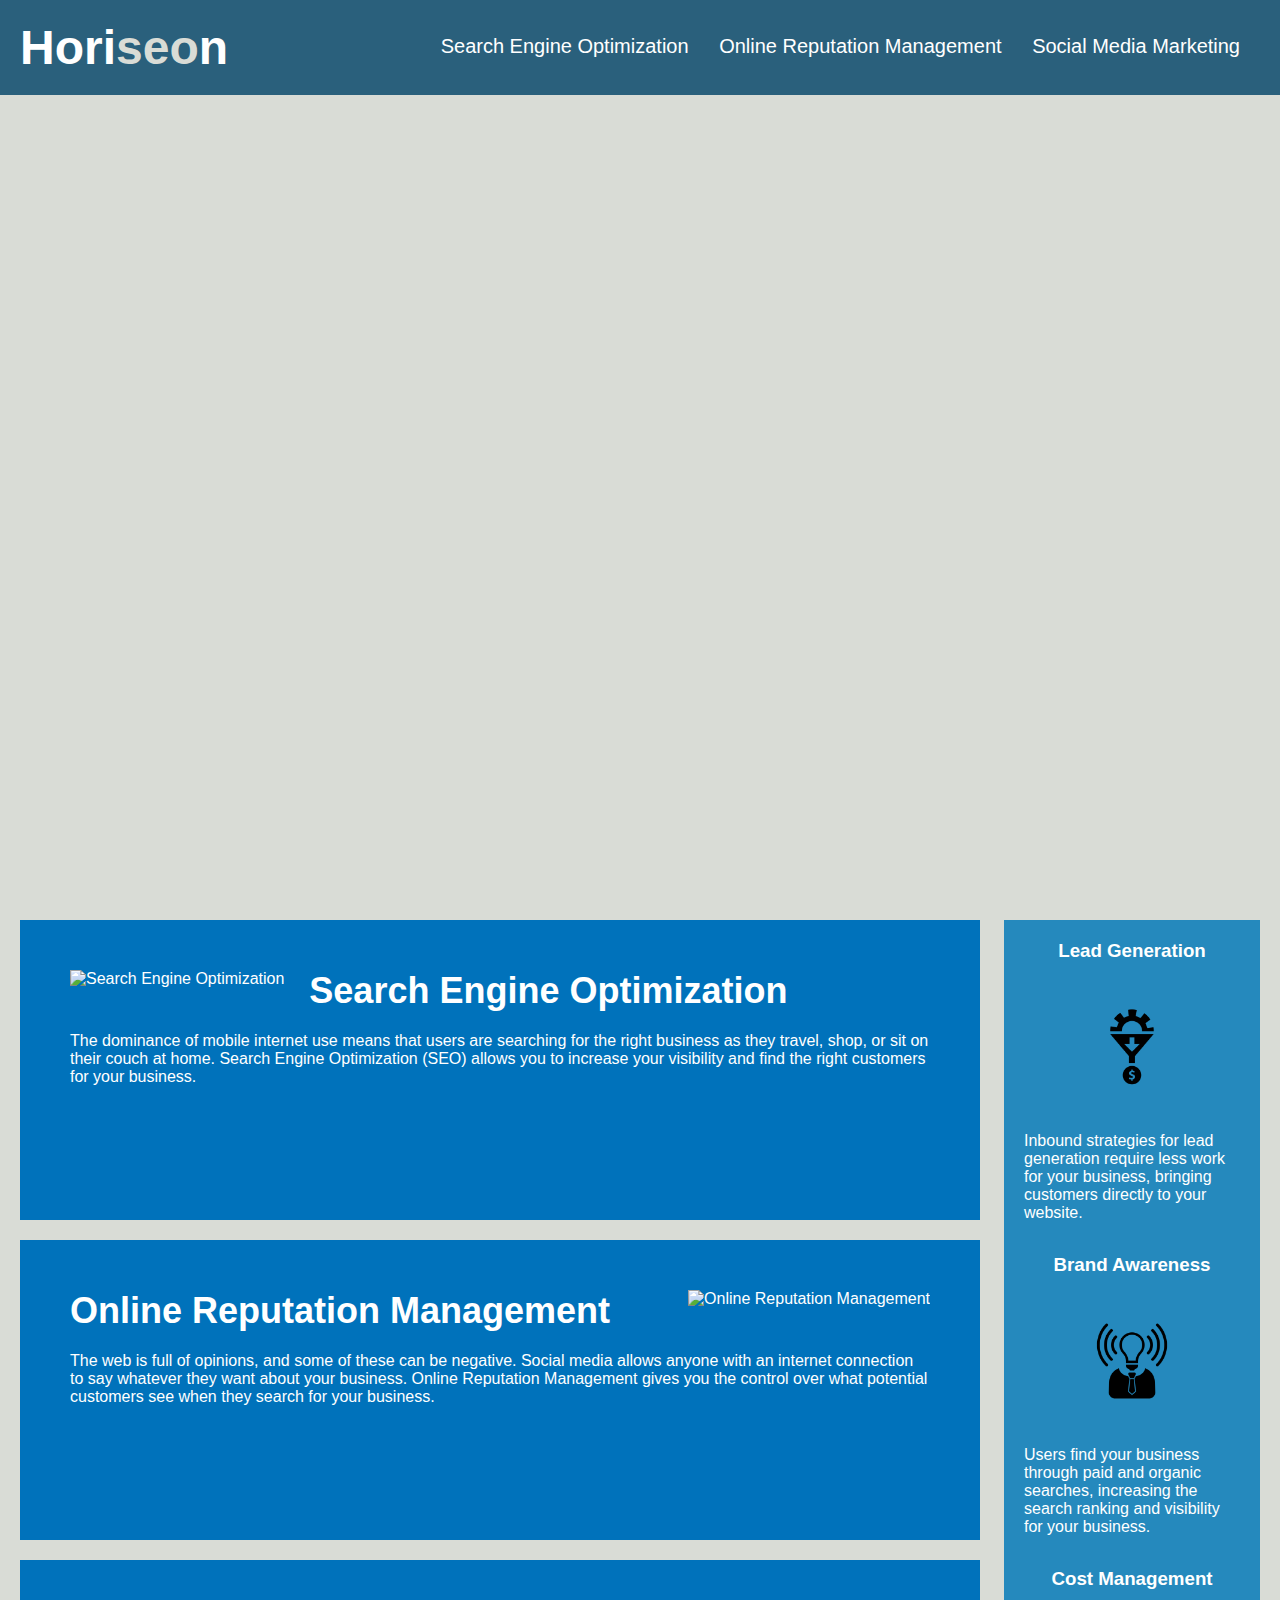
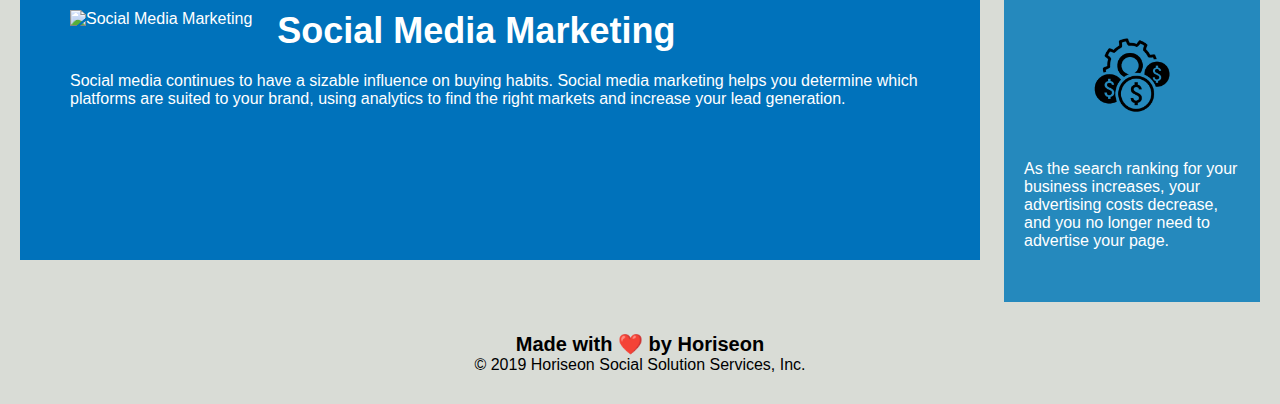
==== index.html @ 511d300b "move index.html and assets directory out of develop directory" ====
<!DOCTYPE html>
<html lang="en-us">

<head>
    <meta charset="UTF-8" />
    <link rel="stylesheet" href="assets/css/style.css">
    <title>Horiseon</title>
</head>

<body>
    <div class="header">
        <h1>Hori<span class="seo">seo</span>n</h1>
        <div>
            <ul>
                <li>
                    <a href="#search-engine-optimization">Search Engine Optimization</a>
                </li>
                <li>
                    <a href="#online-reputation-management">Online Reputation Management</a>
                </li>
                <li>
                    <a href="#social-media-marketing">Social Media Marketing</a>
                </li>
            </ul>
        </div>
    </div>
    <div class="hero"></div>
    <div class="content">
        <div class="search-engine-optimization">
            <img src="./assets/images/search-engine-optimization.jpg" class="float-left" alt="Search Engine Optimization"/>
            <h2>Search Engine Optimization</h2>
            <p>
                The dominance of mobile internet use means that users are searching for the right business as they travel, shop, or sit on their couch at home. Search Engine Optimization (SEO) allows you to increase your visibility and find the right customers for your business.
            </p>
        </div>
        <div id="online-reputation-management" class="online-reputation-management">
            <img src="./assets/images/online-reputation-management.jpg" class="float-right" alt="Online Reputation Management" />
            <h2>Online Reputation Management</h2>
            <p>
                The web is full of opinions, and some of these can be negative. Social media allows anyone with an internet connection to say whatever they want about your business. Online Reputation Management gives you the control over what potential customers see when they search for your business.
            </p>
        </div>
        <div id="social-media-marketing" class="social-media-marketing">
            <img src="./assets/images/social-media-marketing.jpg" class="float-left" alt="Social Media Marketing"/>
            <h2>Social Media Marketing</h2>
            <p>
                Social media continues to have a sizable influence on buying habits. Social media marketing helps you determine which platforms are suited to your brand, using analytics to find the right markets and increase your lead generation.
            </p>
        </div>
    </div>
    <div class="benefits">
        <div class="benefit-lead">
            <h3>Lead Generation</h3>
            <img src="./assets/images/lead-generation.png" alt="Lead Generation" />
            <p>
                Inbound strategies for lead generation require less work for your business, bringing customers directly to your website.
            </p>
        </div>
        <div class="benefit-brand">
            <h3>Brand Awareness</h3>
            <img src="./assets/images/brand-awareness.png" alt="Brand Awareness" />
            <p>
                Users find your business through paid and organic searches, increasing the search ranking and visibility for your business.
            </p>
        </div>
        <div class="benefit-cost">
            <h3>Cost Management</h3>
            <img src="./assets/images/cost-management.png" alt="Cost Management" />
            <p>
                As the search ranking for your business increases, your advertising costs decrease, and you no longer need to advertise your page.
            </p>
        </div>
    </div>
    <div class="footer">
        <h2>Made with ❤️️ by Horiseon</h2>
        <p>
            &copy; 2019 Horiseon Social Solution Services, Inc.
        </p>
    </div>
</body>

</html>
---- assets/css/style.css ----
* {
    box-sizing: border-box;
    padding: 0;
    margin: 0;
}

body {
    background-color: #d9dcd6;
}

.header {
    padding: 20px;
    font-family: 'Trebuchet MS', 'Lucida Sans Unicode', 'Lucida Grande', 'Lucida Sans', Arial, sans-serif;
    background-color: #2a607c;
    color: #ffffff;
}

.header h1 {
    display: inline-block;
    font-size: 48px;
}

.header h1 .seo {
    color: #d9dcd6;
}

.header div {
    padding-top: 15px;
    margin-right: 20px;
    float: right;
    font-family: 'Gill Sans', 'Gill Sans MT', Calibri, 'Trebuchet MS', sans-serif;
    font-size: 20px;
}

.header div ul {
    list-style-type: none;
}

.header div ul li {
    display: inline-block;
    margin-left: 25px;
}

a {
    color: #ffffff;
    text-decoration: none;
}

p {
    font-size: 16px;
}

.hero {
    height: 800px;
    width: 100%;
    margin-bottom: 25px;
    background-image: url("../images/digital-marketing-meeting.jpg");
    background-size: cover;
    background-position: center;
}

.float-left {
    float: left;
    margin-right: 25px;
}

.float-right {
    float: right;
    margin-left: 25px;
}

.content {
    width: 75%;
    display: inline-block;
    margin-left: 20px;
}

.benefits {
    margin-right: 20px;
    padding: 20px;
    clear: both;
    float: right;
    width: 20%;
    height: 100%;
    font-family: 'Gill Sans', 'Gill Sans MT', Calibri, 'Trebuchet MS', sans-serif;
    background-color: #2589bd;
}

.benefit-lead {
    margin-bottom: 32px;
    color: #ffffff;
}

.benefit-brand {
    margin-bottom: 32px;
    color: #ffffff;
}

.benefit-cost {
    margin-bottom: 32px;
    color: #ffffff;
}

.benefit-lead h3 {
    margin-bottom: 10px;
    text-align: center;
}

.benefit-brand h3 {
    margin-bottom: 10px;
    text-align: center;
}

.benefit-cost h3 {
    margin-bottom: 10px;
    text-align: center;
}

.benefit-lead img {
    display: block;
    margin: 10px auto;
    max-width: 150px;
}

.benefit-brand img {
    display: block;
    margin: 10px auto;
    max-width: 150px;
}

.benefit-cost img {
    display: block;
    margin: 10px auto;
    max-width: 150px;
}

.search-engine-optimization {
    margin-bottom: 20px;
    padding: 50px;
    height: 300px;
    font-family: 'Gill Sans', 'Gill Sans MT', Calibri, 'Trebuchet MS', sans-serif;
    background-color: #0072bb;
    color: #ffffff;
}

.online-reputation-management {
    margin-bottom: 20px;
    padding: 50px;
    height: 300px;
    font-family: 'Gill Sans', 'Gill Sans MT', Calibri, 'Trebuchet MS', sans-serif;
    background-color: #0072bb;
    color: #ffffff;
}

.social-media-marketing {
    margin-bottom: 20px;
    padding: 50px;
    height: 300px;
    font-family: 'Gill Sans', 'Gill Sans MT', Calibri, 'Trebuchet MS', sans-serif;
    background-color: #0072bb;
    color: #ffffff;
}

.search-engine-optimization img {
    max-height: 200px;
}

.online-reputation-management img {
    max-height: 200px;
}

.social-media-marketing img {
    max-height: 200px;
}

.search-engine-optimization h2 {
    margin-bottom: 20px;
    font-size: 36px;
}

.online-reputation-management h2 {
    margin-bottom: 20px;
    font-size: 36px;
}

.social-media-marketing h2 {
    margin-bottom: 20px;
    font-size: 36px;
}

.footer {
    padding: 30px;
    clear: both;
    font-family: 'Trebuchet MS', 'Lucida Sans Unicode', 'Lucida Grande', 'Lucida Sans', Arial, sans-serif;
    text-align: center;
}

.footer h2 {
    font-size: 20px;
}
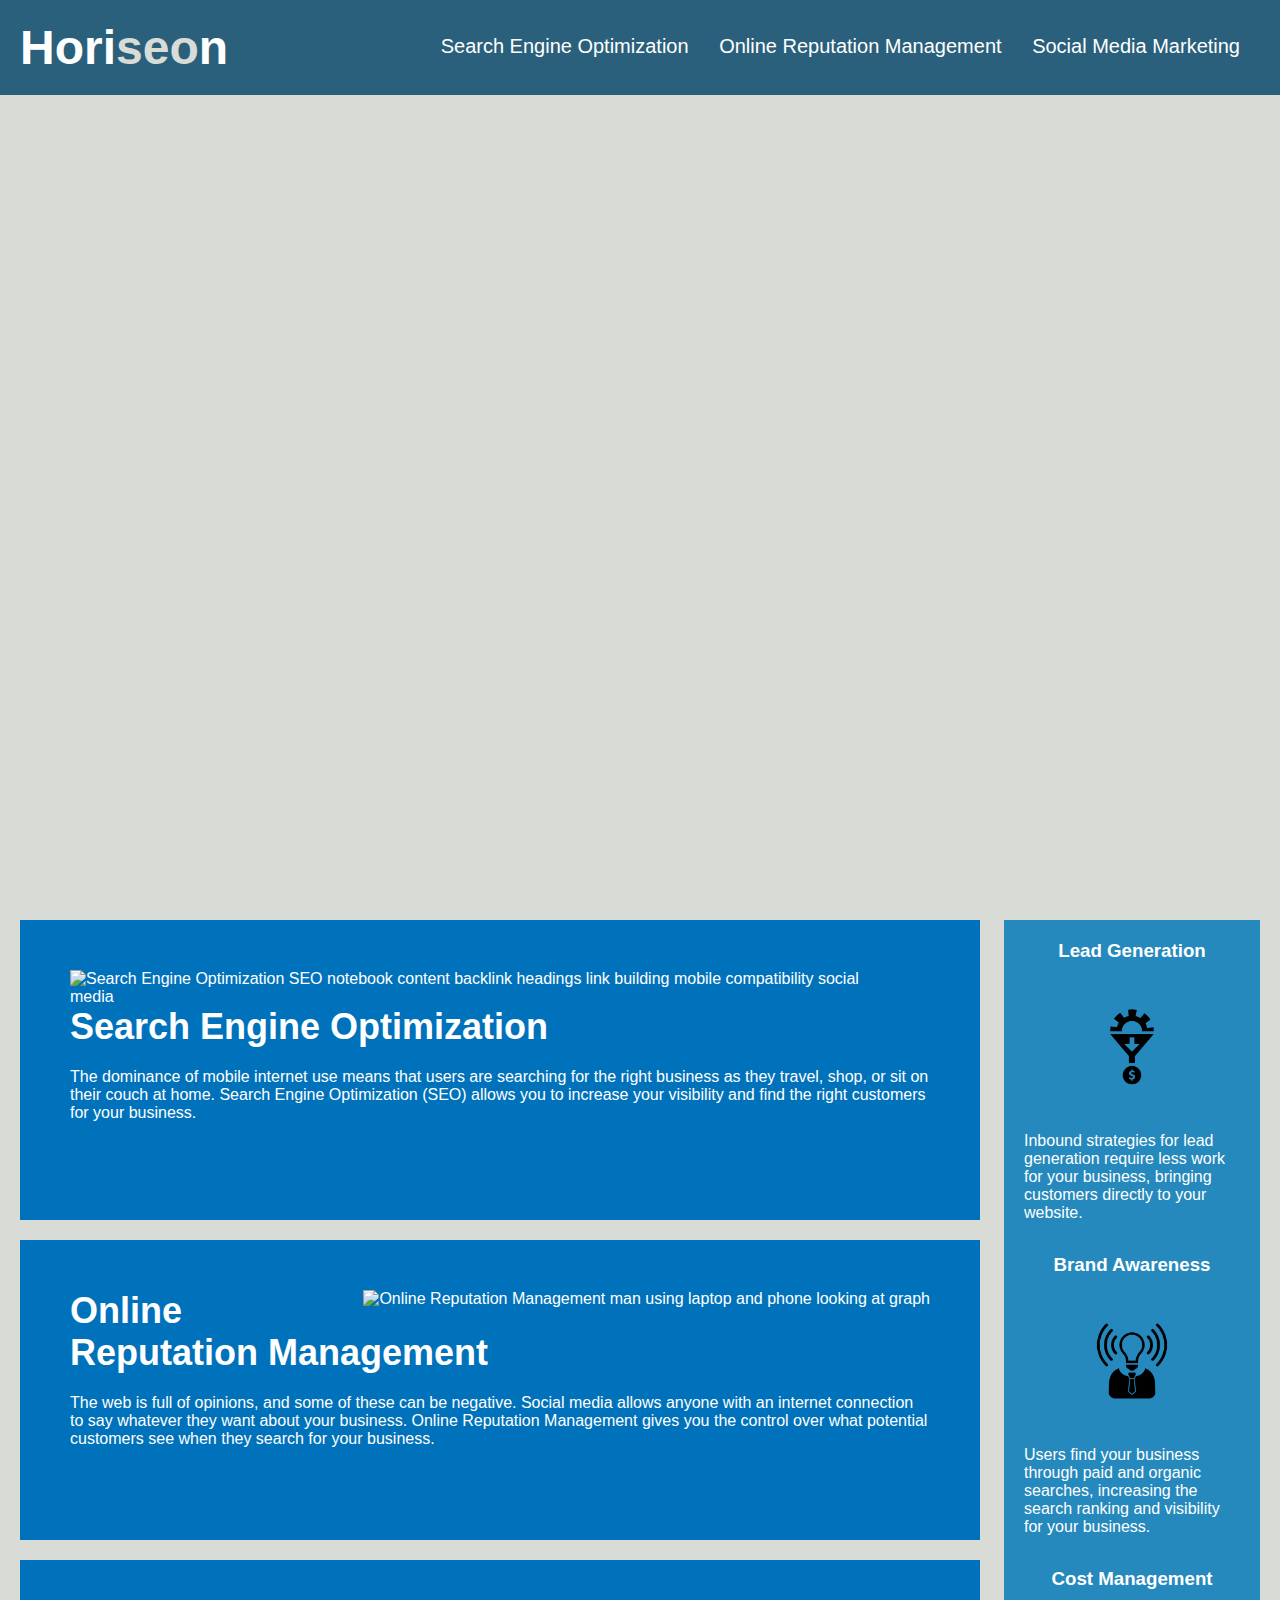
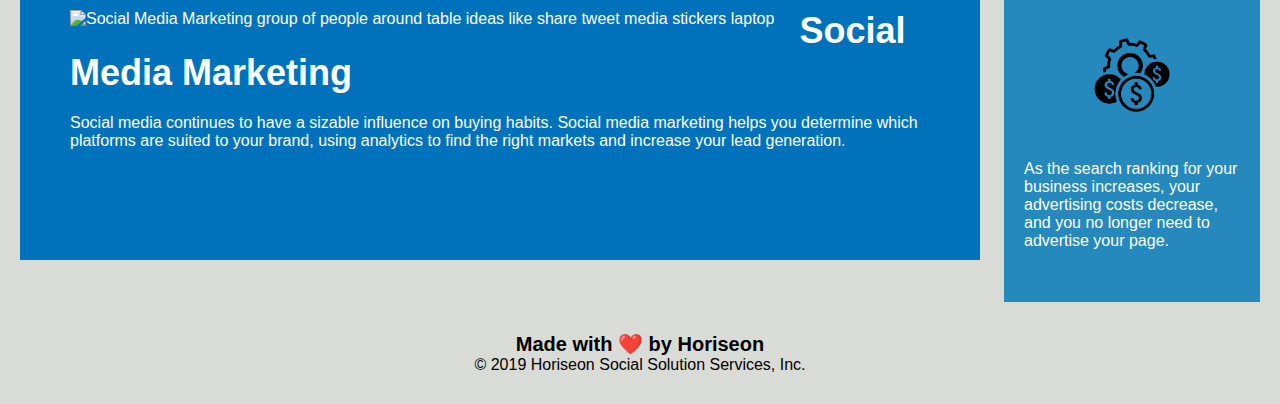
==== commit 25222ac0: "made alt tags more descriptive, replaced excessive divs with semantic html elements, aside and secti" ====
--- a/index.html
+++ b/index.html
@@ -26,50 +26,50 @@
     </div>
     <div class="hero"></div>
     <div class="content">
-        <div class="search-engine-optimization">
-            <img src="./assets/images/search-engine-optimization.jpg" class="float-left" alt="Search Engine Optimization"/>
+        <section class="search-engine-optimization">
+            <img src="./assets/images/search-engine-optimization.jpg" class="float-left" alt="Search Engine Optimization SEO notebook content backlink headings link building mobile compatibility social media"/>
             <h2>Search Engine Optimization</h2>
             <p>
                 The dominance of mobile internet use means that users are searching for the right business as they travel, shop, or sit on their couch at home. Search Engine Optimization (SEO) allows you to increase your visibility and find the right customers for your business.
             </p>
-        </div>
-        <div id="online-reputation-management" class="online-reputation-management">
-            <img src="./assets/images/online-reputation-management.jpg" class="float-right" alt="Online Reputation Management" />
+        </section>
+        <section id="online-reputation-management" class="online-reputation-management">
+            <img src="./assets/images/online-reputation-management.jpg" class="float-right" alt="Online Reputation Management man using laptop and phone looking at graph" />
             <h2>Online Reputation Management</h2>
             <p>
                 The web is full of opinions, and some of these can be negative. Social media allows anyone with an internet connection to say whatever they want about your business. Online Reputation Management gives you the control over what potential customers see when they search for your business.
             </p>
-        </div>
-        <div id="social-media-marketing" class="social-media-marketing">
-            <img src="./assets/images/social-media-marketing.jpg" class="float-left" alt="Social Media Marketing"/>
+        </section>
+        <section id="social-media-marketing" class="social-media-marketing">
+            <img src="./assets/images/social-media-marketing.jpg" class="float-left" alt="Social Media Marketing group of people around table ideas like share tweet media stickers laptop"/>
             <h2>Social Media Marketing</h2>
             <p>
                 Social media continues to have a sizable influence on buying habits. Social media marketing helps you determine which platforms are suited to your brand, using analytics to find the right markets and increase your lead generation.
             </p>
-        </div>
+        </section>
     </div>
     <div class="benefits">
-        <div class="benefit-lead">
+        <aside class="benefit-lead">
             <h3>Lead Generation</h3>
-            <img src="./assets/images/lead-generation.png" alt="Lead Generation" />
+            <img src="./assets/images/lead-generation.png" alt="Lead Generation gears funneled into money less work for business" />
             <p>
                 Inbound strategies for lead generation require less work for your business, bringing customers directly to your website.
             </p>
-        </div>
-        <div class="benefit-brand">
+        </aside>
+        <aside class="benefit-brand">
             <h3>Brand Awareness</h3>
-            <img src="./assets/images/brand-awareness.png" alt="Brand Awareness" />
+            <img src="./assets/images/brand-awareness.png" alt="Brand Awareness lightbulb head suit and tie find business paid and organic search" />
             <p>
                 Users find your business through paid and organic searches, increasing the search ranking and visibility for your business.
             </p>
-        </div>
-        <div class="benefit-cost">
+        </aside>
+        <aside class="benefit-cost">
             <h3>Cost Management</h3>
-            <img src="./assets/images/cost-management.png" alt="Cost Management" />
+            <img src="./assets/images/cost-management.png" alt="Cost Management gears money dollar signs decrease advertising cost increase search ranking" />
             <p>
                 As the search ranking for your business increases, your advertising costs decrease, and you no longer need to advertise your page.
             </p>
-        </div>
+        </aside>
     </div>
     <div class="footer">
         <h2>Made with ❤️️ by Horiseon</h2>
